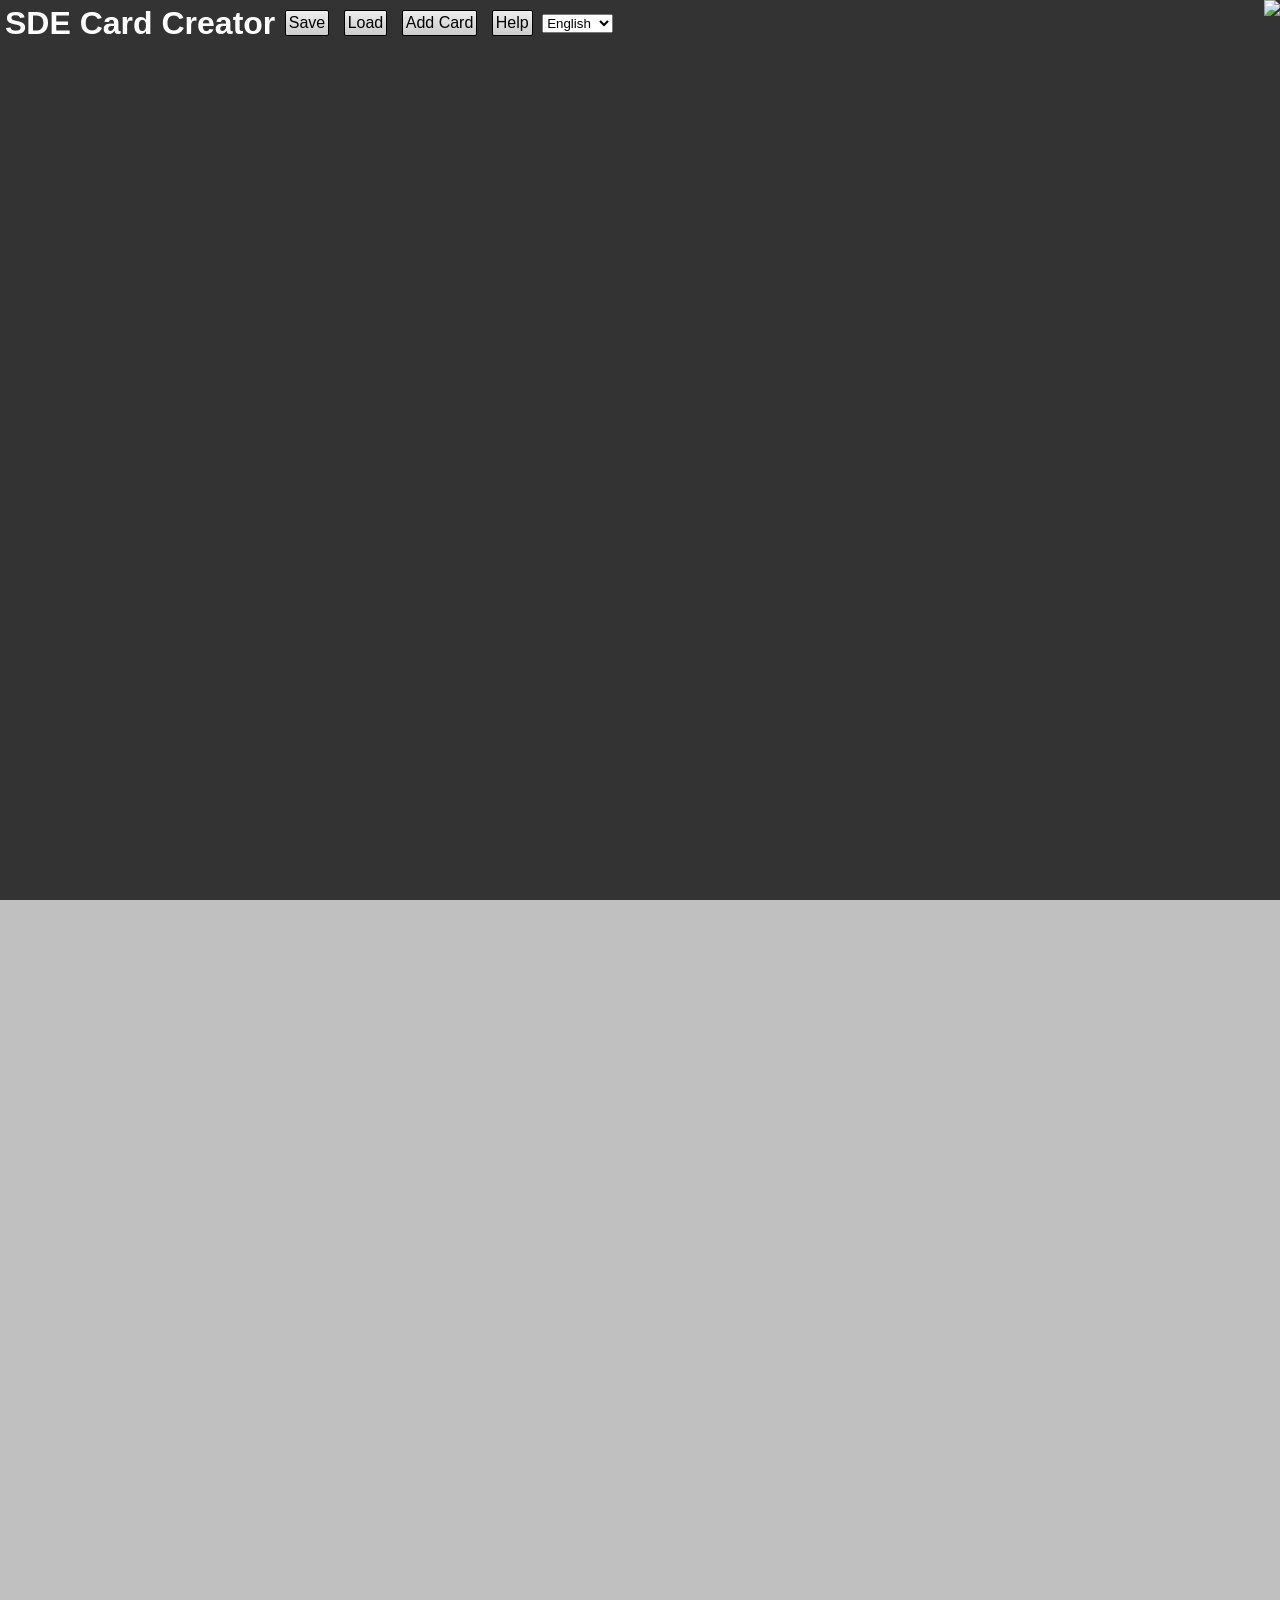
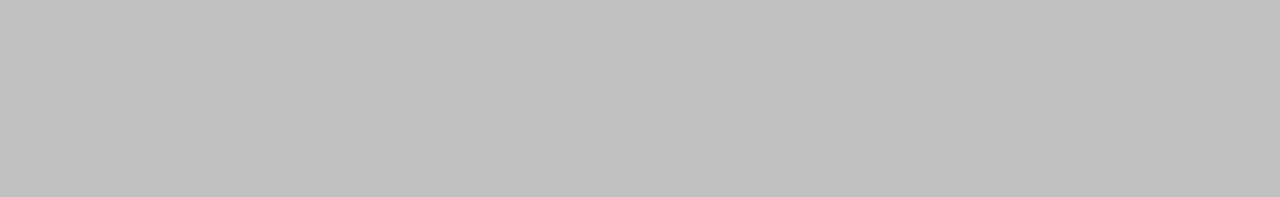
==== index.html @ e2c139f4 "Added Discord button" ====
<!DOCTYPE html>
<html>
<!--

                                                      ``
                     -.                             -+/`
                    /d/                            -oy/
                    oN+                          `/ddy-
                    :dN:                        -ydyo/`
                     +md:                     .+ohmms`
                      +dNo.                 `+dyydsy.
                       -hddy-`             ./yoNddy.
                        `ymddh/`          :dNh+myy`
                         `-omNmy:.      `/hyNmdss
                           `+ddmym+`    :Ndoyds+`
                             .hdyyds:` -syyNmh+`
                              `sdNddmo.ydNdNdo.
                                hNmmdmddsNmhd+`
                            ..  :ymmdmMNNhMMMd:```:.
                           -yh- :NMMMMMMMMMMMMNmmmmo
                          .yMMMMNNMMMMMMMMMMMMNNMMNy.
              .+/.        :NMMMMmhmMMMMMMMMMMddNMMMh.
 ::::/+//////+yo/syo-`    :NMMMMMmsmMMMMMMMNhhNMMMMs`       `-+os+.        .--`
 -::://+++++oo+yhooosyo-  `omNMMMNyhMMMMMMMmydMMMd+/     `:sys//shhyo/+/+++/--/:
 `+s-.``   `.-o-/o+dNdhdh/..:dMMMMMMMMMMMMMMMMMMMNsyh-`-odyooshh:--/+++/////os:.
 ``oh:.. .:/-:ossyso++shhhymNMMMMMMMMMMMMMMMMMNNMMMMNydNmmmdsyy/++::-`  ` `/y-`
 ` .smo`/:::oy/.`         :NMMMNNMMMMMMMMMMMmssyhhNMN+/:-....-:+sy/-//-.`:sd/`.`
   ..oNs/:+h/`            :mMMydhoMMMMMMMMMMs/mNNhsMm:           .+y+:::-dd:`
  `..-/mmoh-              :dMNyNdmMMMMMMMMMMMhhdd/dMy.             .sy/oNh/-`` `
 .:/--sdNm+               -hNMddNMMMMMMMMMNMMMNy-oNNo`              `sdNh/--:-``
 --:/y+:-.                `+NMM-:dNs:::----yMd/`sNMd:                -oydh/://:.
 .:+s:                     :dMMh -h/      `os.:dMMm/                    `-so:/-.
 --/+`                     -hMMM. -:       ./hMMMd:                       -yo:-/
`+:+/                      `oNMMo        `/hNMMMy.                         +o///
 /yy/`                      /mMMh`      -hMMMMm+                           +yso:
 ::-`                       `hMMm.    `oNMMMMy.                            /hds-
                             /mMN/   -dMMMMm+`                                ./
                             `sNNs  -dMMMNh:                                   .
                              .dNm--hMMMNs.
                               .hNdhMMMM/`
                                `oNMMMN/
 .                               `:dNMy`                                      `/
                                   .od:                                      `-.
                                     :.
Medication For All
-->

<head>
	<meta charset="UTF-8">
	<title>SDE Card Creator</title>

	<link rel="icon" type="image/png" href="image/favicon.png" />
	<meta name="description" content="Create Custom Cards for Super Dungeon Explore!">
	<meta name="keywords" content="SDE Card Creator, Super Dungeon Explore Card Creator, SDE Card, Super Dungeon Explore Card, SDE Custom Cards, Super Dungeon Explore Custom Cards, SDE Card Template, Super Dungeon Explore Card Template">
	<meta name="author" content="James Adams">

	<link href="//cdn.jsdelivr.net/animatecss/3.5.1/animate.min.css" type="text/css" rel="stylesheet">
	<link href="//code.jquery.com/ui/1.12.1/themes/smoothness/jquery-ui.css" rel="stylesheet" />
	<link href="script/mjs/css/hamburgerMenu.css" rel="stylesheet" />
	<link href="script/mjs/css/dialog.css" rel="stylesheet" />

	<link href="css/style.css" rel="stylesheet" />
	<link href="css/form.css" rel="stylesheet" />
	<link href="css/card2.css" rel="stylesheet" />
	<link href="css/cardModel.css" rel="stylesheet" />
	<link href="css/cardItem.css" rel="stylesheet" />
	<link href="css/cardExplore.css" rel="stylesheet" />
	<link href="css/cardCommand.css" rel="stylesheet" />
	<link href="css/cardTimeout.css" rel="stylesheet" />
	<link href="css/cardArcade.css" rel="stylesheet" />
	<link href="css/keywordSettings.css" rel="stylesheet" />
	<link href="css/loadSubMenu.css" rel="stylesheet" />

	<link href="css/editorPane.css" rel="stylesheet" />
	<link href="css/cardContainer.css" rel="stylesheet" />

  <!--Remote Dependencies -->

	<script src="//code.jquery.com/jquery-3.2.1.min.js" integrity="sha384-xBuQ/xzmlsLoJpyjoggmTEz8OWUFM0/RC5BsqQBDX2v5cMvDHcMakNTNrHIW2I5f" crossorigin="anonymous"></script>
	<script src="//code.jquery.com/ui/1.12.1/jquery-ui.min.js" integrity="sha384-Dziy8F2VlJQLMShA6FHWNul/veM9bCkRUaLqr199K94ntO5QUrLJBEbYegdSkkqX" crossorigin="anonymous"></script>
	<script src="//cdnjs.cloudflare.com/ajax/libs/FileSaver.js/1.3.3/FileSaver.min.js" integrity="sha384-VgWGwiEJnh9P379lbU8DxPcfRuFkfLl0uPuL9tolOHtm2tx8Qy8d/KtvovfM0Udh" crossorigin="anonymous"></script>
	<script src="//cdnjs.cloudflare.com/ajax/libs/dom-to-image/2.5.2/dom-to-image.min.js" integrity="sha384-0PEL8WcmXut9eHtaU8KM6PLZTaFPzM8gP/GqMvipldz6twWeD7yH+DIC86j7M+sk" crossorigin="anonymous"></script>

	<!-- local-->
<!--
	<script src="script/lib/jquery-3.2.1.min.js" ></script>
	<script src="script/lib/jquery-ui.min.js"></script>
	<script src="script/lib/FileSaver.min.js"></script>
	<script src="script/lib/dom-to-image.min.js"></script>
-->

	<script src="script/mjs/script/InfoDialog.js"></script>
	<script src="script/mjs/script/hamburgerMenu.js"></script>
	<script src="script/mjs/script/Core.js"></script>
	<script src="script/mjs/script/mixin/HasOpenMenuButtons.js"></script>

	<script src="script/menuBar/mixin/HasLoadMenu.js"></script>
	<script src="script/menuBar/mixin/HasSaveMenu.js"></script>
	<script src="script/menuBar/mixin/HasAddCardButton.js"></script>
	<script src="script/menuBar/MainMenu.js"></script>

	<script src="script/keyword/KeywordStore.js"></script>
	<script src="script/keyword/KeywordSettings.js"></script>

	<script src="script/ability/mixin/HasAbilityCardNode.js"></script>
	<script src="script/ability/mixin/HasAbilityFormNode.js"></script>
	<script src="script/ability/Ability.js"></script>

	<script src="script/editorPane/controls/mixin/HasToggleDisplay.js"></script>
	<script src="script/editorPane/controls/mixin/HasHelpButton.js"></script>
	<script src="script/editorPane/controls/mixin/HasSetTypeDisplay.js"></script>

	<script src="script/editorPane/controls/BaseControl.js"></script>

	<!--Card Control -->
	<script src="script/editorPane/controls/mixin/HasCardTypeControl.js"></script>
	<script src="script/editorPane/controls/mixin/HasScaleControl.js"></script>
	<script src="script/editorPane/controls/mixin/HasRegionControl.js"></script>
	<script src="script/editorPane/controls/mixin/HasOrientationControl.js"></script>
	<script src="script/editorPane/controls/CardControl.js"></script>

	<!--Header Control -->
	<script src="script/editorPane/controls/mixin/HasTitleControl.js"></script>
	<script src="script/editorPane/controls/mixin/HasSubTitleControl.js"></script>
	<script src="script/editorPane/controls/mixin/HasMoveControl.js"></script>
	<script src="script/editorPane/controls/mixin/HasActionsControl.js"></script>
	<script src="script/editorPane/controls/HeaderControl.js"></script>

	<!-- Image Control -->
	<script src="script/editorPane/controls/mixin/HasImageSourceControl.js"></script>
	<script src="script/editorPane/controls/mixin/HasBackgroundControl.js"></script>
	<script src="script/editorPane/controls/ImageControl.js"></script>

	<!-- Item Stats Control -->
	<script src="script/editorPane/controls/mixin/HasItemStatsControl.js"></script>
	<script src="script/editorPane/controls/ItemStatsControl.js"></script>

	<!--Stats Control -->
	<script src="script/editorPane/controls/mixin/HasStatsControl.js"></script>
	<script src="script/editorPane/controls/StatsControl.js"></script>

	<!-- Keyword control -->
	<script src="script/editorPane/controls/mixin/HasAffinityControl.js"></script>
	<script src="script/editorPane/controls/mixin/HasKeywordListControl.js"></script>
	<script src="script/editorPane/controls/KeywordControl.js"></script>

	<!-- Ability Control -->
	<script src="script/editorPane/controls/mixin/HasAddAbilityControl.js"></script>
	<script src="script/editorPane/controls/AbilityControl.js"></script>

	<!-- Monster Bit Control -->
	<script src="script/editorPane/controls/mixin/HasMonsterBitControl.js"></script>
	<script src="script/editorPane/controls/BitControl.js"></script>

	<!-- Flavor text Control-->
	<script src="script/editorPane/controls/mixin/HasFlavorTextControl.js"></script>
	<script src="script/editorPane/controls/FlavorTextControl.js"></script>
	<script src="script/editorPane/EditForm.js"></script>
	<script src="script/editorPane/EditorPane.js"></script>

	<script src="script/editorPane/controls/mixin/HasCardModifierControl.js"></script>
	<script src="script/editorPane/controls/CardModifierControl.js"></script>


	<script src="script/cardContainer/card/mixin/HasCardSelect.js"></script>
	<script src="script/cardContainer/card/mixin/HasCardTypeControls.js"></script>
	<script src="script/cardContainer/card/mixin/HasCardHeader.js"></script>
	<script src="script/cardContainer/card/mixin/HasCardImage.js"></script>
	<script src="script/cardContainer/card/mixin/HasItemStats.js"></script>
	<script src="script/cardContainer/card/mixin/HasStats.js"></script>
	<script src="script/cardContainer/card/mixin/HasFlavorText.js"></script>
	<script src="script/cardContainer/card/mixin/HasBit.js"></script>
	<script src="script/cardContainer/card/mixin/HasAffinity.js"></script>
	<script src="script/cardContainer/card/mixin/HasAbilities.js"></script>
	<script src="script/cardContainer/card/mixin/HasKeywords.js"></script>
	<script src="script/cardContainer/card/Stat.js"></script>
	<script src="script/cardContainer/card/Card.js"></script>
	<script src="script/cardContainer/CardContainer.js"></script>

	<script src="script/main.js"></script>

	<style>
	</style>
</head>

<body>
	<div class="page">
		<!-- header -->
		<div class="pageHeader header menuBar sdccBar">
			<h1>SDE Card Creator</h1>
			<a href="" class="openMenuButton" data-menu="save" title="Save Menu">Save</a>
			<a href="" class="openMenuButton" data-menu="load" title="Load Menu">Load</a>
			<a href="" class="shareButton" title="Create url link to this chart">Share</a>
			<a href="" class="addCard">Add Card</a>
			<a href="" class="openMenuButton" data-menu="help" title="Help Menu">Help</a>
			<select id="languageSelection" name="languageSelection" onchange="changeLanguage()">
				<option value="en">English</option>
				<option value="de">Deutch</option>
				<option value="es">Espanol</option>
				<option value="fr">French</option>
			</select>
		</div>
		<div class="discordDiv">
			<a class="discordLink" href="https://discord.gg/h34sDyV">
				<img class="discordButton" src="http://htkb.info/Common/Pictures/Join_the_Discord.png"/>
			</a>		
		</div>
		<!-- Expanded Menu -->
		<div class="hamburger menu">
			<!-- Save Menu -->
			<div class="save subMenu">
				<a href="" class="closeMenuButton">&gt;&gt;</a>
				<h3>Save</h3>
				<a href="" class="saveAsImage" title="Save Selected Card as png">
					<svg data-reactroot="" class="Icon" xmlns="http://www.w3.org/2000/svg" viewbox="0 0 512 512" style="height: 32px; width: 32px;">
						<path d="M0 0h512v512H0z" opacity="0"></path>
						<g class="" transform="translate(0,0)" style="touch-action: none;">
							<path d="M50 96c-9.972 0-18 8.028-18 18v300c0 9.972 8.028 18 18 18h412c9.972 0 18-8.028 18-18V114c0-9.972-8.028-18-18-18H50zm5 23h402v18H55v-18zm0 32h210v258H55V151zm18 18v222h7.03c.47-24.342 18.315-74.172 47.093-97.889C136.331 300.56 147.615 305 160 305c12.385 0 23.669-4.44 32.877-11.889C221.655 316.828 239.5 366.658 239.97 391H247V169H73zm222 14h146v18H295v-18zm-135 10c20.835 0 39 20.241 39 47s-18.165 47-39 47-39-20.241-39-47 18.165-47 39-47zm135 22h114v18H295v-18zm0 32h50v18h-50v-18zm80 0h66v18h-66v-18zm-16 96h98v18h-98v-18zm-32 32h130v18H327v-18z">
							</path></g><!-- react-empty: 6 --></svg> Image</a>
				<a href="" class="saveAsJson" title="Save all cards as JSON"><svg data-reactroot="" class="Icon" xmlns="http://www.w3.org/2000/svg" viewbox="0 0 512 512" style="height: 32px; width: 32px;">
					<path d="M0 0h512v512H0z" opacity="0"></path><g class="" transform="translate(0,0)" style="touch-action: none;">
						<path d="M146.217 28.218l-100.07 42.86 106.296 248.194 41.188-17.64-27.606-191.945-1.28-8.909 78.567-11.3-12.519-29.23c-16.682 3.773-28.871 3.449-47.402 21.062l-5.993 5.693-6.181-5.484c-18.118-16.072-20.828-36.566-25-53.301zm18.912.492c3.243 12.805 5.535 24.275 12.777 33.68 12.818-10.212 24.447-14.227 34.951-16.733-14.485-7.674-29.652-12.217-47.728-16.947zm127.746 71.826l-107.752 15.496 38.436 267.25 36.978-5.318 23.188-193.996 1.068-8.936 86.086 10.29-4.598-31.96c-17.092-.671-28.78-4.14-51.24 8.076l-7.26 3.95-4.552-6.899c-13.34-20.213-10.655-40.708-10.354-57.953zm18.139 5.367c-.182 13.21-.937 24.883 3.625 35.842 15.025-6.547 27.298-7.415 38.093-7.117-12.006-11.162-25.481-19.477-41.718-28.725zm-10.485 89.139l-32.043 268.092 172.77 20.648 24.598-205.793c-16.337-5.073-26.73-11.452-51.586-5.465l-8.034 1.936-2.61-7.84c-7.655-22.977.243-42.079 4.997-58.658zm124.225 22.799c-3.594 12.713-7.345 23.792-5.775 35.558 16.207-2.435 28.286-.097 38.636 2.985-8.708-13.889-19.571-25.409-32.861-38.543z">
						</path></g><!-- react-empty: 6 -->
					</svg> JSON</a>
			</div>

			<!-- Load Menu -->
			<div class="load subMenu">
				<a href="" class="closeMenuButton">&gt;&gt;</a>
				<h3>Load</h3>
				Load Append Card <input type="checkbox" name="loadAppend" />
				<hr /><br />

				<svg data-reactroot="" class="Icon" xmlns="http://www.w3.org/2000/svg" viewbox="0 0 512 512" style="height: 25px; width: 25px;">
				<path d="M0 0h512v512H0z" opacity="0"></path>
				<g class="" style="touch-action: none;" transform="translate(0,0)">
				<path d="M64 48c-8.726 0-16 7.274-16 16v384c0 8.726 7.274 16 16 16h215v-16H64V64h63.375v97.53c0 3.924 3.443 7.095 7.72 7.095h169.81c4.277 0 7.72-3.17 7.72-7.094V64h69.22c.428.318.8.548 1.467 1.094 2.05 1.675 4.962 4.264 8.375 7.406 6.827 6.283 15.65 14.837 24.313 23.5 8.663 8.663 17.217 17.486 23.5 24.313 3.142 3.413 5.73 6.324 7.406 8.374.546.668.776 1.04 1.094 1.47V330.25l16 16V128c0-2.68-.657-3.402-1.03-4.156-.375-.754-.725-1.294-1.095-1.844-.74-1.1-1.575-2.19-2.594-3.438-2.036-2.492-4.768-5.55-8.03-9.093-6.524-7.09-15.155-16-23.938-24.782-8.782-8.783-17.692-17.414-24.78-23.938-3.545-3.262-6.6-5.994-9.094-8.03-1.247-1.02-2.337-1.855-3.438-2.595-.55-.37-1.09-.72-1.844-1.094-.754-.373-1.477-1.03-4.156-1.03H64zm87.72 16h48.56c4.277 0 7.72 4.425 7.72 9.938v70.124c0 5.513-3.443 9.938-7.72 9.938h-48.56c-4.277 0-7.72-4.425-7.72-9.938V73.938c0-5.512 3.443-9.937 7.72-9.937zM114 212c-4.432 0-8 3.568-8 8v184c0 4.432 3.568 8 8 8h165v-28h-76.72l15.345-15.375 128-128L352 234.28l6.375 6.345L406 288.25V220c0-4.432-3.568-8-8-8H114zm238 47.75L245.75 366H297v128h110V366h51.25L352 259.75zM448 384v64h-23v16h23c8.726 0 16-7.274 16-16v-64h-16z">
				</path>
				</g><!-- react-empty: 6 -->
				</svg>
				<input type="file" class="importFile" title="Load JSON Card File"  />
				<!--<a href="" class="resetForm" title="reset Form">Reset</a><hr />-->
				<br /><br />
				<hr />
				<h3>Template</h3>

				<!-- command -->
				<ul class="templateGroup inactive">
					<a href="" class="templateGroupHeader">
						<svg class="displayArrow" height="10" viewbox="0 0 24 24" width="10" xmlns="http://www.w3.org/2000/svg">
							<path d="M2 22h20V2z"></path><path d="M0 0h24v24H0z" fill="none">
							</path>
						</svg>
						<b>Command</b>
					</a>
					<li><a href="template/command/Griefer.json" class="loadTemplateButton" data-file="command/Griefer.json">Griefer</a></li>
				</ul>

				<!-- explore -->
				<ul class="templateGroup inactive">
					<a href="" class="templateGroupHeader">
						<svg class="displayArrow" height="10" viewbox="0 0 24 24" width="10" xmlns="http://www.w3.org/2000/svg">
							<path d="M2 22h20V2z"></path><path d="M0 0h24v24H0z" fill="none">
							</path>
						</svg>
						<b>Explore</b>
					</a>
					<li><a href="template/explore/Armory.json" class="loadTemplateButton" data-file="explore/Armory.json">Armory</a></li>
					<li><a href="template/explore/Blue_Button_Stuck.json" class="loadTemplateButton" data-file="explore/Blue_Button_Stuck.json">Blue Button Stuck</a></li>
					<li><a href="template/explore/Choking_Cloud.json" class="loadTemplateButton" data-file="explore/Choking_Cloud.json">Choking Cloud</a></li>
					<li><a href="template/explore/Creep_Factory.json" class="loadTemplateButton" data-file="explore/Creep_Factory.json">Creep Factory</a></li>
					<li><a href="template/explore/Grasping_Tentacles.json" class="loadTemplateButton" data-file="explore/Grasping_Tentacles.json">Grasping Tentacles</a></li>
					<li><a href="template/explore/Jammed_Coin_Slot.json" class="loadTemplateButton" data-file="explore/Jammed_Coin_Slot.json">Jammed Coin Slot</a></li>
					<li><a href="template/explore/Locked_Doors.json" class="loadTemplateButton" data-file="explore/Locked_Doors.json">Locked Doors</a></li>
					<li><a href="template/explore/Pathing_Error.json" class="loadTemplateButton" data-file="explore/Pathing_Error.json">Pathing Error</a></li>
					<li><a href="template/explore/Potion_Stash.json" class="loadTemplateButton" data-file="explore/Potion_Stash.json">Potion Stash</a></li>
					<li><a href="template/explore/Red_Button_Stuck.json" class="loadTemplateButton" data-file="explore/Red_Button_Stuck.json">Red Button Stuck</a></li>
					<li><a href="template/explore/Save_Point.json" class="loadTemplateButton" data-file="explore/Save_Point.json">Save Point</a></li>
					<li><a href="template/explore/Secret_Code.json" class="loadTemplateButton" data-file="explore/Secret_Code.json">Secret Code</a></li>
					<li><a href="template/explore/Spiked_Floor.json" class="loadTemplateButton" data-file="explore/Spiked_Floor.json">Spiked Floor</a></li>
					<li><a href="template/explore/Traveling_Merchant.json" class="loadTemplateButton" data-file="explore/Traveling_Merchant.json">Traveling Merchant</a></li>
					<li><a href="template/explore/Treasure_Vault.json" class="loadTemplateButton" data-file="explore/Treasure_Vault.json">Treasure Vault</a></li>
					<li><a href="template/explore/Turbo_Button.json" class="loadTemplateButton" data-file="explore/Turbo_Button.json">Turbo Button</a></li>
					<li><a href="template/explore/Wall_Of_Fire.json" class="loadTemplateButton" data-file="explore/Wall_Of_Fire.json">Wall Of Fire</a></li>
				</ul>

				<!-- heroes -->
				<ul class="templateGroup inactive">
					<a href="" class="templateGroupHeader">
						<svg class="displayArrow" height="10" viewbox="0 0 24 24" width="10" xmlns="http://www.w3.org/2000/svg">
							<path d="M2 22h20V2z"></path><path d="M0 0h24v24H0z" fill="none">
							</path>
						</svg>
						<b>Heroes</b>
					</a>
					<li><a href="template/heroes/Dragon_Blade.json" class="loadTemplateButton" data-file="heroes/Dragon_Blade.json">Dragon Blade</a></li>
					<li><a href="template/heroes/Ninja_Cola.json" class="loadTemplateButton" data-file="heroes/Ninja_Cola.json">Ninja Cola</a></li>
					<li><a href="template/heroes/Royal_Warden.json" class="loadTemplateButton" data-file="heroes/Royal_Warden.json">Royal Warden</a></li>
					<li><a href="template/heroes/Twilight_Knight.json" class="loadTemplateButton" data-file="heroes/Twilight_Knight.json">Twilight Knight</a></li>
					<li><a href="template/heroes/Wandering_Minstrel.json" class="loadTemplateButton" data-file="heroes/Wandering_Minstrel.json">Wandering Minstrel</a></li>
				</ul>

				<!-- loot -->
				<ul class="templateGroup inactive">
					<a href="" class="templateGroupHeader">
						<svg class="displayArrow" height="10" viewbox="0 0 24 24" width="10" xmlns="http://www.w3.org/2000/svg">
							<path d="M2 22h20V2z"></path><path d="M0 0h24v24H0z" fill="none">
							</path>
						</svg>
						<b>Loot</b>
					</a>
					<li><a href="template/loot/Diamond_Plate.json" class="loadTemplateButton" data-file="loot/Diamond_Plate.json">Diamond Plate</a></li>
					<li><a href="template/loot/Dwarven_Axe.json" class="loadTemplateButton" data-file="loot/Dwarven_Axe.json">Dwarven Axe</a></li>
					<li><a href="template/loot/Ogre_Mace.json" class="loadTemplateButton" data-file="loot/Ogre_Mace.json">Ogre Mace</a></li>
					<li><a href="template/loot/Rusty_Gauntlets.json" class="loadTemplateButton" data-file="loot/Rusty_Gauntlets.json">Rusty Gauntlets</a></li>
					<li><a href="template/loot/Sturdy_Cloak.json" class="loadTemplateButton" data-file="loot/Sturdy_Cloak.json">Sturdy Cloak</a></li>
					<li><a href="template/loot/Wizards_Cowl.json" class="loadTemplateButton" data-file="loot/Wizards_Cowl.json">Wizards Cowl</a></li>
				</ul>

				<!-- timeout -->
				<ul class="templateGroup inactive">
					<a href="" class="templateGroupHeader">
						<svg class="displayArrow" height="10" viewbox="0 0 24 24" width="10" xmlns="http://www.w3.org/2000/svg">
							<path d="M2 22h20V2z"></path><path d="M0 0h24v24H0z" fill="none">
							</path>
						</svg>
						<b>Timeout</b>
					</a>
					<li><a href="template/timeout/Goro.json" class="loadTemplateButton" data-file="timeout/Goro.json">Goro</a></li>
				</ul>

				<!-- treasure -->
				<ul class="templateGroup inactive">
					<a href="" class="templateGroupHeader">
						<svg class="displayArrow" height="10" viewbox="0 0 24 24" width="10" xmlns="http://www.w3.org/2000/svg">
							<path d="M2 22h20V2z"></path><path d="M0 0h24v24H0z" fill="none">
							</path>
						</svg>
						<b>Treasure</b>
					</a>
					<li><a href="template/treasure/Ancestral_Mail.json" class="loadTemplateButton" data-file="treasure/Ancestral_Mail.json">Ancestral Mail</a></li>
					<li><a href="template/treasure/Bejeweled_Shield.json" class="loadTemplateButton" data-file="treasure/Bejeweled_Shield.json">Bejeweled Shield</a></li>
					<li><a href="template/treasure/Blessed_Spear.json" class="loadTemplateButton" data-file="treasure/Blessed_Spear.json">Blessed Spear</a></li>
					<li><a href="template/treasure/Burning_Eye.json" class="loadTemplateButton" data-file="treasure/Burning_Eye.json">Burning Eye</a></li>
					<li><a href="template/treasure/Citrine_Crystal_Shard.json" class="loadTemplateButton" data-file="treasure/Citrine_Crystal_Shard.json">Citrine Crystal Shard</a></li>
					<li><a href="template/treasure/Divine_Vestments.json" class="loadTemplateButton" data-file="treasure/Divine_Vestments.json">Divine Vestments</a></li>
					<li><a href="template/treasure/Emerald_Crystal_Shard.json" class="loadTemplateButton" data-file="treasure/Emerald_Crystal_Shard.json">Emerald Crystal Shard</a></li>
					<li><a href="template/treasure/Executioners_Axe.json" class="loadTemplateButton" data-file="treasure/Executioners_Axe.json">Executioners Axe</a></li>
					<li><a href="template/treasure/Gem_Of_Alar_City.json" class="loadTemplateButton" data-file="treasure/Gem_Of_Alar_City.json">Gem Of Alar City</a></li>
					<li><a href="template/treasure/Guttering_Candle.json" class="loadTemplateButton" data-file="treasure/Guttering_Candle.json">Guttering Candle</a></li>
					<li><a href="template/treasure/Hero's_Blade.json" class="loadTemplateButton" data-file="treasure/Hero's_Blade.json">Hero's Blade</a></li>
					<li><a href="template/treasure/Lucky_Striped_Pants.json" class="loadTemplateButton" data-file="treasure/Lucky_Striped_Pants.json">Lucky Striped Pants</a></li>
					<li><a href="template/treasure/Monstrous_Maul.json" class="loadTemplateButton" data-file="treasure/Monstrous_Maul.json">Monstrous Maul</a></li>
					<li><a href="template/treasure/Nether_Sword.json" class="loadTemplateButton" data-file="treasure/Nether_Sword.json">Nether Sword</a></li>
					<li><a href="template/treasure/Pegasus_Wings.json" class="loadTemplateButton" data-file="treasure/Pegasus_Wings.json">Pegasus Wings</a></li>
					<li><a href="template/treasure/Pixelated_Pendent.json" class="loadTemplateButton" data-file="treasure/Pixelated_Pendent.json">Pixelated Pendent</a></li>
					<li><a href="template/treasure/Ruby_Crystal_Shard.json" class="loadTemplateButton" data-file="treasure/Ruby_Crystal_Shard.json">Ruby Crystal Shard</a></li>
					<li><a href="template/treasure/Saphire_Crystal_Shard.json" class="loadTemplateButton" data-file="treasure/Saphire_Crystal_Shard.json">Saphire Crystal Shard</a></li>
					<li><a href="template/treasure/Sceptre_of_The_Archmage.json" class="loadTemplateButton" data-file="treasure/Sceptre_of_The_Archmage.json">Sceptre of The Archmage</a></li>
					<li><a href="template/treasure/Shadow_Crown.json" class="loadTemplateButton" data-file="treasure/Shadow_Crown.json">Shadow Crown</a></li>
					<li><a href="template/treasure/Trusty_Lock_Picks.json" class="loadTemplateButton" data-file="treasure/Trusty_Lock_Picks.json">Trusty Lock Picks</a></li>
				</ul>

				<!-- wonder -->
				<ul class="templateGroup inactive">
					<a href="" class="templateGroupHeader">
						<svg class="displayArrow" height="10" viewbox="0 0 24 24" width="10" xmlns="http://www.w3.org/2000/svg">
							<path d="M2 22h20V2z"></path><path d="M0 0h24v24H0z" fill="none">
							</path>
						</svg>
						<b>Wonder</b>
					</a>
					<li><a href="template/wonder/Admiral_Fuzzybottom.json" class="loadTemplateButton" data-file="wonder/Admiral_Fuzzybottom.json">Admiral Fuzzybottom</a></li>
					<li><a href="template/wonder/Booty_Biter.json" class="loadTemplateButton" data-file="wonder/Booty_Biter.json">Booty Biter</a></li>
					<li><a href="template/wonder/Booty_Grinder.json" class="loadTemplateButton" data-file="wonder/Booty_Grinder.json">Booty Grinder</a></li>
					<li><a href="template/wonder/Bouncing_Booty.json" class="loadTemplateButton" data-file="wonder/Bouncing_Booty.json">Bouncing Booty</a></li>
					<li><a href="template/wonder/Lord_Gruff.json" class="loadTemplateButton" data-file="wonder/Lord_Gruff.json">Lord Gruff</a></li>
					<li><a href="template/wonder/Madam_Hilde.json" class="loadTemplateButton" data-file="wonder/Madam_Hilde.json">Madam Hilde</a></li>
					<li><a href="template/wonder/Miss_G.json" class="loadTemplateButton" data-file="wonder/Miss_G.json">Miss G</a></li>
					<li><a href="template/wonder/Mr._Chompers.json" class="loadTemplateButton" data-file="wonder/Mr._Chompers.json">Mr. Chompers</a></li>
					<li><a href="template/wonder/Never-Lost_Cola.json" class="loadTemplateButton" data-file="wonder/Never-Lost_Cola.json">Never-Lost Cola</a></li>
					<li><a href="template/wonder/The_Colonel.json" class="loadTemplateButton" data-file="wonder/The_Colonel.json">The Colonel</a></li>
				</ul>


			</div>

			<!-- Help Menu -->
			<div class="help subMenu">
				<a href="" class="closeMenuButton">&gt;&gt;</a>
				<a href="http://medicationforall.com" target="_blank">Medication For All</a>
				<a href="https://github.com/medicationforall" target="_blank">Github</a><hr />
				<a href="html/help.html" class="helpButton openInfoDialog" data-url="help">Help <svg data-reactroot="" class="Icon" xmlns="http://www.w3.org/2000/svg" viewbox="0 0 512 512" style="height: 32px; width: 32px;">
					<path d="M0 0h512v512H0z" opacity="0"></path>
					<g class="" transform="translate(0,0)" style="touch-action: none;">
					<path d="M256 16C123.45 16 16 123.45 16 256s107.45 240 240 240 240-107.45 240-240S388.55 16 256 16zm0 60c99.41 0 180 80.59 180 180s-80.59 180-180 180S76 355.41 76 256 156.59 76 256 76zm0 30c-66.274 0-120 40.294-120 90 0 30 60 30 60 0 0-16.57 26.862-30 60-30 33.138 0 60 13.43 60 30s-30 15-60 30c-1.875.938-3.478 2.126-4.688 3.28C226.53 244.986 226 271.926 226 286v15c0 16.62 13.38 30 30 30 16.62 0 30-13.38 30-30v-15c0-45 90-40.294 90-90s-53.726-90-120-90zm0 240a30 30 0 0 0-30 30 30 30 0 0 0 30 30 30 30 0 0 0 30-30 30 30 0 0 0-30-30z">
					</path></g><!-- react-empty: 6 -->
					</svg>
				</a>
				<a href="html/faq.html" class="faqButton openInfoDialog" data-url="faq">F.A.Q.</a>
				<hr />
				<a href="html/changes.html" class="changesButton openInfoDialog" data-url="changes">Changes</a>
				<a href="html/todo.html" class="todoButton openInfoDialog" data-url="todo">Todo</a>
				<hr />
				<a href="html/about.html" class="aboutButton openInfoDialog" data-url="about">About</a>
			</div>
		</div>

		<div class="pageContent">
			<div class="noScript">This page requires javascript to work correctly.</div>

			<div class="editorPane"></div>
			<div class="cardContainer">
			</div>
		</div>
	</div>
</body>
</html>
---- css/style.css ----
@font-face {
  font-family: 'Adelon';
  font-style: normal;
  src: url(font/AdelonBold.woff2) format('woff2');
}

@font-face {
  font-family: 'AdelonItalic';
  font-style: normal;
  src: url(font/AdelonItalic.woff2) format('woff2');
}

html,body{
	height:100%;
  max-width: 100%;
  overflow-x: hidden;
}

a{
color:blue;
text-decoration:none;
}

a:hover{
text-decoration:underline;
}

svg{
  vertical-align: middle;
  fill:currentColor;
}

.inactive svg, svg.inactive{
  opacity:0.4;
}

body{
font-family:arial;
padding:0px;
margin:0px;
background:#c0c0c0;
}

.page{
  height:inherit;
  background:#333;
  margin-bottom:-5px;
}

/*pageHeader*/
.pageHeader{
  background:#333;
  color:#fff;
  padding-left:5px;
}

.pageHeader h1{
display:inline-block;
margin-bottom: 5px;
margin-top:5px;
vertical-align:middle;
}

.pageHeader a{
background: linear-gradient(to bottom, #eeeeee 0%,#cccccc 100%);
padding:3px;
border-radius:2px;
display:inline-block;
margin: 0px 5px;
border:1px solid #000;
/*font-weight:bold;*/
color:#000;
}

.pageHeader a:hover{
border:1px solid #ccc;
}

.hamburger.menu{
  padding:0;
  height:100%;
  min-width: 250px;
  z-index:3;
}

a.hamburger {
    float: none;
    margin-right: 10px;
}

body.menuOpen .hamburger.menu {
    display: block;
    position: absolute;
    top:0px;
    right: 0;
    z-index: 3;
}

.menu .subMenu{
  display:none;
  padding:5px;
}

.menu .subMenu .closeMenuButton{
  float:right;
  font-weight: bold;
}

.menu .subMenu.focus{
  display:block;
}

.menu .subMenu .importFile{
  width:203px;
}

.menu .subMenu .loadRawTextArea{
  width: calc(100% - 10px);
  height:100px;
}

.hamburger.menu .themeBlock a{
  display:inline;
}

.hamburger.menu .fontFamilySelector{
  width:80px;
}

.pageContent{
  height:calc(100% - 50px);
}

.left, .right{
display:inline-block;
vertical-align:top;
}


.hero{
display:block;
}

span.hero{
display:inline;
}

.header a.shareButton{
display:none;
}



@media print {

	/*.card{
	transform: scale(0.5,0.5);
	}*/

	/*@page {
	margin: 0cm;
	}*/

	body{
	margin:0;
	}
	.pageHeader{
	display:none;
	}

	/*.pageFooter{
	display:none;
	}*/
}

.sdccBar {
	display: inline;
}

.discordDiv {
	display: inline;
	float: right;
	text-align: right;
}

.discordLink {
	background: none;
}

.discordButton {
	width: auto;
	height: 40px;
}
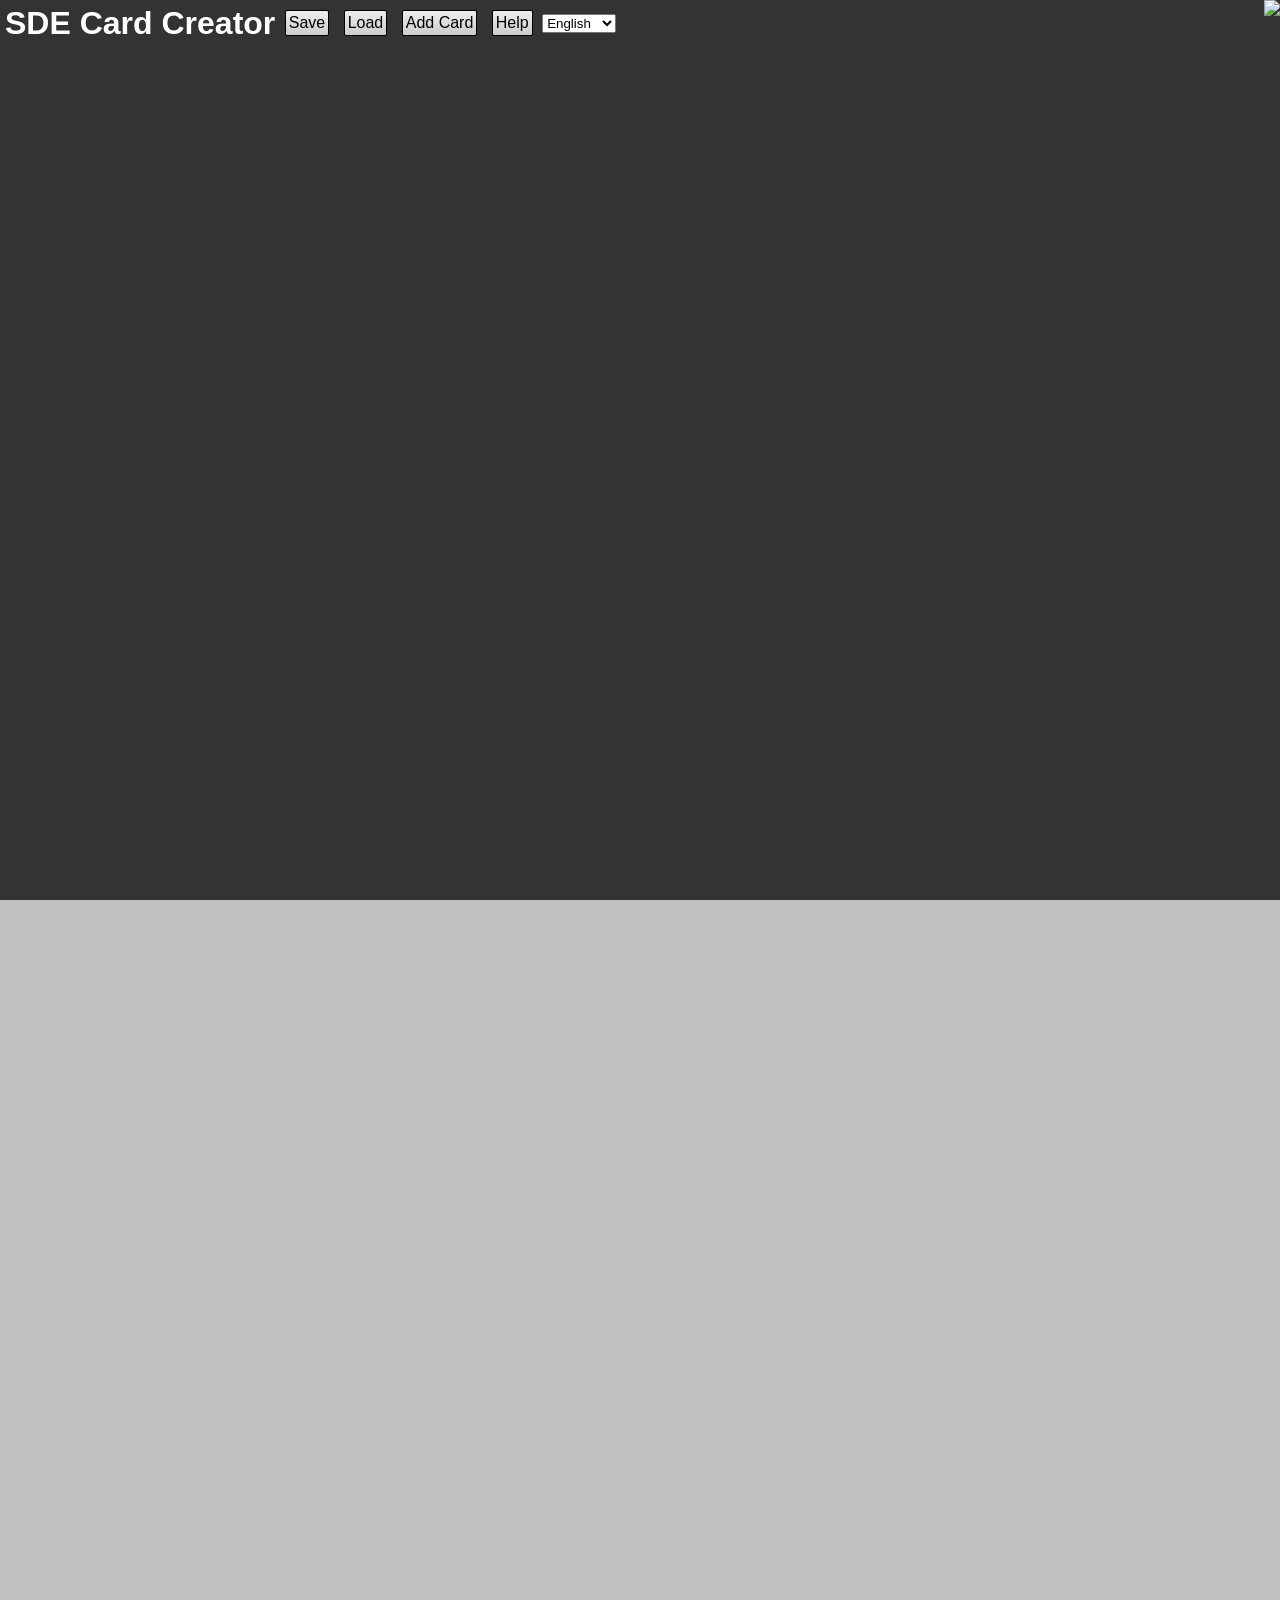
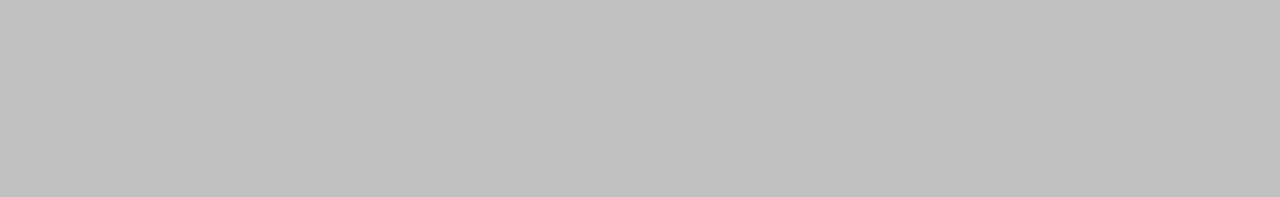
==== commit 6ef8bfb9: "Correct French to Francais on Language drop down" ====
--- a/index.html
+++ b/index.html
@@ -46,13 +46,14 @@
 -->
 
 <head>
-	<meta charset="UTF-8">
+	<meta http-equiv="Content-Type" content="text/html;charset=UTF-8"/>
 	<title>SDE Card Creator</title>
 
 	<link rel="icon" type="image/png" href="image/favicon.png" />
 	<meta name="description" content="Create Custom Cards for Super Dungeon Explore!">
 	<meta name="keywords" content="SDE Card Creator, Super Dungeon Explore Card Creator, SDE Card, Super Dungeon Explore Card, SDE Custom Cards, Super Dungeon Explore Custom Cards, SDE Card Template, Super Dungeon Explore Card Template">
-	<meta name="author" content="James Adams">
+	<meta name="original author" content="James Adams">
+	<meta name="maintenance" content="Kamurai">
 
 	<link href="//cdn.jsdelivr.net/animatecss/3.5.1/animate.min.css" type="text/css" rel="stylesheet">
 	<link href="//code.jquery.com/ui/1.12.1/themes/smoothness/jquery-ui.css" rel="stylesheet" />
@@ -89,6 +90,14 @@
 	<script src="script/lib/dom-to-image.min.js"></script>
 -->
 
+	<script src="script/translation/baseCommon.js"></script>
+	<script src="script/translation/baseEnglish.js"></script>
+	<script src="script/translation/baseDeutch.js"></script>
+	<script src="script/translation/baseEspanol.js"></script>
+	<script src="script/translation/baseFrancais.js"></script>
+	<script src="script/translation/translator.js"></script>
+	<script src="script/translation/setUI.js"></script>
+	
 	<script src="script/mjs/script/InfoDialog.js"></script>
 	<script src="script/mjs/script/hamburgerMenu.js"></script>
 	<script src="script/mjs/script/Core.js"></script>
@@ -161,6 +170,8 @@
 	<script src="script/editorPane/controls/mixin/HasCardModifierControl.js"></script>
 	<script src="script/editorPane/controls/CardModifierControl.js"></script>
 
+	<script src="script/editorPane/controls/mixin/HasLegendControl.js"></script>
+	<script src="script/editorPane/controls/LegendControl.js"></script>
 
 	<script src="script/cardContainer/card/mixin/HasCardSelect.js"></script>
 	<script src="script/cardContainer/card/mixin/HasCardTypeControls.js"></script>
@@ -188,16 +199,16 @@
 		<!-- header -->
 		<div class="pageHeader header menuBar sdccBar">
 			<h1>SDE Card Creator</h1>
-			<a href="" class="openMenuButton" data-menu="save" title="Save Menu">Save</a>
-			<a href="" class="openMenuButton" data-menu="load" title="Load Menu">Load</a>
+			<a href="" class="openMenuButton" data-menu="save" title="Save Menu"><span class="uiSave">Save</span></a>
+			<a href="" class="openMenuButton" data-menu="load" title="Load Menu"><span class="uiLoad">Load</span></a>
 			<a href="" class="shareButton" title="Create url link to this chart">Share</a>
-			<a href="" class="addCard">Add Card</a>
-			<a href="" class="openMenuButton" data-menu="help" title="Help Menu">Help</a>
+			<a href="" class="addCard"><span class="uiAddCard">Add Card</span></a>
+			<a href="" class="openMenuButton" data-menu="help" title="Help Menu"><span class="uiHelp">Help</span></a>
 			<select id="languageSelection" name="languageSelection" onchange="changeLanguage()">
 				<option value="en">English</option>
 				<option value="de">Deutch</option>
 				<option value="es">Espanol</option>
-				<option value="fr">French</option>
+				<option value="fr">Francais</option>
 			</select>
 		</div>
 		<div class="discordDiv">
@@ -388,21 +399,21 @@
 			<!-- Help Menu -->
 			<div class="help subMenu">
 				<a href="" class="closeMenuButton">&gt;&gt;</a>
-				<a href="http://medicationforall.com" target="_blank">Medication For All</a>
-				<a href="https://github.com/medicationforall" target="_blank">Github</a><hr />
-				<a href="html/help.html" class="helpButton openInfoDialog" data-url="help">Help <svg data-reactroot="" class="Icon" xmlns="http://www.w3.org/2000/svg" viewbox="0 0 512 512" style="height: 32px; width: 32px;">
+				<a href="http://medicationforall.com" target="_blank"><span class="uiMedicationForAll">Medication For All</span></a>
+				<a href="https://github.com/medicationforall" target="_blank"><span class="uiGitHub">GitHub</span></a><hr />
+				<a href="html/help.html" class="helpButton openInfoDialog" data-url="help"><span class="uiHelp">Help</span> <svg data-reactroot="" class="Icon" xmlns="http://www.w3.org/2000/svg" viewbox="0 0 512 512" style="height: 32px; width: 32px;">
 					<path d="M0 0h512v512H0z" opacity="0"></path>
 					<g class="" transform="translate(0,0)" style="touch-action: none;">
 					<path d="M256 16C123.45 16 16 123.45 16 256s107.45 240 240 240 240-107.45 240-240S388.55 16 256 16zm0 60c99.41 0 180 80.59 180 180s-80.59 180-180 180S76 355.41 76 256 156.59 76 256 76zm0 30c-66.274 0-120 40.294-120 90 0 30 60 30 60 0 0-16.57 26.862-30 60-30 33.138 0 60 13.43 60 30s-30 15-60 30c-1.875.938-3.478 2.126-4.688 3.28C226.53 244.986 226 271.926 226 286v15c0 16.62 13.38 30 30 30 16.62 0 30-13.38 30-30v-15c0-45 90-40.294 90-90s-53.726-90-120-90zm0 240a30 30 0 0 0-30 30 30 30 0 0 0 30 30 30 30 0 0 0 30-30 30 30 0 0 0-30-30z">
 					</path></g><!-- react-empty: 6 -->
 					</svg>
 				</a>
-				<a href="html/faq.html" class="faqButton openInfoDialog" data-url="faq">F.A.Q.</a>
+				<a href="html/faq.html" class="faqButton openInfoDialog" data-url="faq"><span class="uiFAQ">FAQ</span></a>
 				<hr />
-				<a href="html/changes.html" class="changesButton openInfoDialog" data-url="changes">Changes</a>
-				<a href="html/todo.html" class="todoButton openInfoDialog" data-url="todo">Todo</a>
+				<a href="html/changes.html" class="changesButton openInfoDialog" data-url="changes"><span class="uiChanges">Changes</span></a>
+				<a href="html/todo.html" class="todoButton openInfoDialog" data-url="todo"><span class="uiToDo">To Do</span></a>
 				<hr />
-				<a href="html/about.html" class="aboutButton openInfoDialog" data-url="about">About</a>
+				<a href="html/about.html" class="aboutButton openInfoDialog" data-url="about"><span class="uiAbout">About</span></a>
 			</div>
 		</div>
 
--- a/css/card2.css
+++ b/css/card2.css
@@ -0,0 +1,1317 @@
+.cardGroup{
+	display:inline-block;
+	vertical-align:top;
+	transition: width 0.3s ease-out;
+}
+
+.cardDiv{
+  display:inline-block;
+  margin:10px;
+}
+
+.card{
+  display:inline-block;
+  vertical-align:top;
+  border-radius:10px;
+	width:659px;
+	height:900px;
+	padding-top:0.1px;
+	transition: width 0.5s, transform 0.3s ease-out;
+  background:red;
+	position:relative;
+}
+
+.card .front, .card .back{
+	margin:20px;
+}
+
+
+.card .front, .card .back{
+  height:854px;
+	background-size: 100% 854px;
+}
+
+
+/*Keyword*/
+.card span.keyword.ALL,
+.card span.keyword.BANE,
+.card span.keyword.FIRE,
+.card span.keyword.HEX,
+.card span.keyword.ICE,
+.card span.keyword.IMMOBILE,
+.card span.keyword.KNOCKDOWN,
+.card span.keyword.POISON,
+.card span.keyword.SLOW,
+.card span.keyword.DANGEROUS,
+.card span.keyword.IMMUNEALL,
+.card span.keyword.IMMUNEBANE,
+.card span.keyword.IMMUNEFIRE,
+.card span.keyword.IMMUNEHEX,
+.card span.keyword.IMMUNEICE,
+.card span.keyword.IMMUNEIMMOBILE,
+.card span.keyword.IMMUNEKNOCKDOWN,
+.card span.keyword.IMMUNEPOISON,
+.card span.keyword.IMMUNESLOW,
+.card span.keyword.IMMUNEDANGEROUS,
+.card span.keyword.AUGMENT,
+.card span.keyword.line,
+.card span.keyword.area,
+.card span.keyword.scatter{
+	height:30px;
+	width:30px;
+	position:relative;
+	/*bottom:15px;*/
+	display:inline-block;
+	/*padding-top:15px;*/
+	/*vertical-align:top;*/
+}
+
+.card span.keyword.ALL{
+	background:url('image/status/all.png') no-repeat 0px;
+	color:rgba(0, 0, 0, 0.0);
+	background-size: 30px;
+	padding-top:4px;
+	vertical-align:middle;
+}
+
+.card span.keyword.IMMUNEALL{
+	background:url('image/status/allI.png') no-repeat 0px;
+	color:rgba(0, 0, 0, 0.0);
+	background-size: 30px;
+	padding-top:4px;
+	vertical-align:middle;
+}
+
+.card span.keyword.BANE{
+	background:url('image/status/baneT.png') no-repeat 0px;
+	color:rgba(0, 0, 0, 0.0);
+	background-size: 30px;
+	padding-top: 3px;
+	vertical-align:middle;
+}
+
+.card span.keyword.IMMUNEBANE{
+	background:url('image/status/baneI.png') no-repeat 0px;
+	color:rgba(0, 0, 0, 0.0);
+	background-size: 30px;
+	padding-top: 3px;
+	vertical-align:middle;
+}
+
+.card span.keyword.FIRE{
+	background:url('image/status/fireT.png') no-repeat 0px;
+	color:rgba(0, 0, 0, 0.0);
+	background-size: 30px;
+	padding-top:4px;
+	vertical-align:middle;
+}
+
+.card span.keyword.IMMUNEFIRE{
+	background:url('image/status/fireI.png') no-repeat 0px;
+	color:rgba(0, 0, 0, 0.0);
+	background-size: 30px;
+	padding-top:4px;
+	vertical-align:middle;
+}
+
+.card span.keyword.HEX{
+	background:url('image/status/hexT.png') no-repeat 0px;
+	color:rgba(0, 0, 0, 0.0);
+	background-size: 30px;
+	padding-top: 3px;
+	vertical-align:middle;
+}
+
+.card span.keyword.IMMUNEHEX{
+	background:url('image/status/hexI.png') no-repeat 0px;
+	color:rgba(0, 0, 0, 0.0);
+	background-size: 30px;
+	padding-top: 3px;
+	vertical-align:middle;
+}
+
+.card span.keyword.KNOCKDOWN{
+	background:url('image/status/knockdownT.png') no-repeat 0px;
+	color:rgba(0, 0, 0, 0.0);
+	background-size: 30px;
+}
+
+.card span.keyword.IMMUNEKNOCKDOWN{
+	background:url('image/status/knockdownI.png') no-repeat 0px;
+	color:rgba(0, 0, 0, 0.0);
+	background-size: 30px;
+}
+
+.card span.keyword.POISON{
+	background:url('image/status/poisonT.png') no-repeat 0px;
+	color:rgba(0, 0, 0, 0.0);
+	background-size: 30px;
+	height:35px;
+	bottom:5px;
+}
+
+.card span.keyword.IMMUNEPOISON{
+	background:url('image/status/poisonI.png') no-repeat 0px;
+	color:rgba(0, 0, 0, 0.0);
+	background-size: 30px;
+	height:35px;
+	bottom:5px;
+}
+
+.card span.keyword.ICE{
+	background:url('image/status/iceT.png') no-repeat 0px;
+	color:rgba(0, 0, 0, 0.0);
+	background-size: 30px;
+}
+
+.card span.keyword.IMMUNEICE{
+	background:url('image/status/iceI.png') no-repeat 0px;
+	color:rgba(0, 0, 0, 0.0);
+	background-size: 30px;
+}
+
+.card span.keyword.IMMOBILE{
+	background:url('image/status/immobile.png') no-repeat 0px;
+	color:rgba(0, 0, 0, 0.0);
+	background-size: 30px;
+	width:40px;
+	height:40px;
+	vertical-align: middle;
+}
+
+.card span.keyword.IMMUNEIMMOBILE{
+	background:url('image/status/immobileI.png') no-repeat 0px;
+	color:rgba(0, 0, 0, 0.0);
+	background-size: 30px;
+	width:40px;
+	height:40px;
+	vertical-align: middle;
+}
+
+.card span.keyword.SLOW{
+	background:url('image/status/slowT.png') no-repeat 0px;
+	color:rgba(0, 0, 0, 0.0);
+	background-size: 30px;
+}
+
+
+.card span.keyword.IMMUNESLOW{
+	background:url('image/status/slowI.png') no-repeat 0px;
+	color:rgba(0, 0, 0, 0.0);
+	background-size: 30px;
+}
+
+
+.card span.keyword.DANGEROUS{
+	background:url('image/status/dangerousSmall.png') no-repeat 0px;
+	color:rgba(0, 0, 0, 0.0);
+	background-size: 30px;
+	vertical-align:middle;
+}
+
+
+.card span.keyword.IMMUNEDANGEROUS{
+	background:url('image/status/dangerousSmallI.png') no-repeat 0px;
+	color:rgba(0, 0, 0, 0.0);
+	background-size: 30px;
+	vertical-align:middle;
+}
+
+
+.card span.keyword.AUGMENT{
+	background:url('image/status/augmentSmall.png') no-repeat 0px;
+	color:rgba(0, 0, 0, 0.0);
+	background-size: 30px;
+	vertical-align:middle;
+}
+
+.card span.keyword.line{
+	background:url('image/trap/line.png') no-repeat 0px;
+	color:rgba(0, 0, 0, 0.0);
+	background-size: 20px 60px;
+	padding-top:30px;
+	bottom:20px;
+	width:20px;
+}
+
+.card span.keyword.area{
+	background:url('image/trap/area.png') no-repeat 0px;
+	color:rgba(0, 0, 0, 0.0);
+	background-size: 40px;
+	width:40px;
+	height:40px
+}
+
+.card span.keyword.scatter{
+	background:url('image/trap/scatter.png') no-repeat 0px;
+	color:rgba(0, 0, 0, 0.0);
+	background-size: 40px;
+	width:40px;
+	height:40px
+}
+
+
+/*HEADER*/
+.card .header{
+	color:white;
+	font-weight:bold;
+	text-transform: uppercase;
+	padding:30px;
+	padding-left:45px;
+	text-shadow:   -1px -1px 0 #000, 1px -1px 0 #000, -1px 1px 0 #000, 1px 1px 0 #000;
+	font-family:"Adelon";
+}
+
+.card .title{
+	font-size:30px;
+}
+
+.card .subTitle{
+	font-size:15px;
+}
+
+.card .moveactions{
+	float:right;
+	background:url('image/move_action.png') no-repeat center;
+	width:150px;
+	height:80px;
+	background-size:150px 80px;
+	margin-top:-10px;
+}
+
+.card span.actions, .card span.move{
+	display:inline-block;
+	font-size:34px;
+	min-width:62px;
+	text-align:center;
+	vertical-align:top;
+}
+
+.card span.move{
+	margin-left:5px;
+	margin-top:10px;
+	min-width:70px;
+}
+
+.card .actions{
+	margin-top:20px;
+}
+
+
+/*CONTENT*/
+.card .back .content
+{
+	background:#fff;
+	height:713px;
+}
+
+.card.loot .back .content, .card.treasure .back .content, .card.wonder .back .content, .card.command .back .content{
+	background:transparent;
+	height:auto;
+}
+
+.card.loot .back{
+	margin:0px;
+	height:100%;
+	background: #000 url('image/back/loot.png') no-repeat center center;
+	background-size:100% 100%;
+	border-radius: 10px;
+}
+
+.card.treasure .back, .card.wonder .back{
+	margin:0px;
+	height:100%;
+	background: #000 url('image/back/treasure.png') no-repeat 0px 5px;
+	background-size:100% 100%;
+	border-radius: 10px;
+}
+
+.card.hero .back .content, .card.pet .back .content{
+	background:white url('image/border-back-gold.png') no-repeat 0px -113px;
+	background-size: 100% 854px;
+}
+
+.card.monster .back .content, .card.arcadeSolo .back .content{
+	background:white url('image/border-back-silver.png') no-repeat 0px -113px;
+	background-size: 100% 854px;
+}
+
+
+/*IMAGE*/
+.card .model .background{
+	position: relative;
+	background:#c0c0c0;
+	margin:29px;
+	margin-top:7px;
+	margin-bottom:0px;
+	min-height:350px;
+}
+
+.card .character{
+cursor:move;
+}
+
+.card .model .character{
+	position: relative;
+	float:left;
+	z-index:1;
+	margin-left:40px;
+	margin-top:10px;
+	max-height:350px;
+	max-width:395px;
+}
+
+
+/*STATS*/
+.card .stats{
+	position: relative;
+	width:140px;
+	float:right;
+	margin-right:40px;
+	margin-top:20px;
+	z-index:2;
+}
+
+.card .banner{
+	background:url('image/stats/banner.png') no-repeat;
+	background-size:140px;
+}
+
+.card .stats .stat.en.STR{
+	background:url('image/stats/en/str.png') no-repeat;
+	background-size:70px;
+	background-position: 50% 10%;
+}
+
+.card .stats .stat.en.ARM{
+	background:url('image/stats/en/arm.png') no-repeat;
+	background-size:70px;
+	background-position: 50% 10%;
+}
+
+.card .stats .stat.en.WILL{
+	background:url('image/stats/en/will.png') no-repeat;
+	background-size:70px;
+	background-position: 50% 10%;
+}
+
+.card .stats .stat.en.DEX{
+	background:url('image/stats/en/dex.png') no-repeat;
+	background-size:70px;
+	background-position: 50% 10%;
+}
+
+.card .stats .stat.de.STR{
+	background:url('image/stats/de/str.png') no-repeat;
+	background-size:70px;
+	background-position: 50% 10%;
+}
+
+.card .stats .stat.de.ARM{
+	background:url('image/stats/de/rus.png') no-repeat;
+	background-size:70px;
+	background-position: 50% 10%;
+}
+
+.card .stats .stat.de.WILL{
+	background:url('image/stats/de/will.png') no-repeat;
+	background-size:70px;
+	background-position: 50% 10%;
+}
+
+.card .stats .stat.de.DEX{
+	background:url('image/stats/de/ges.png') no-repeat;
+	background-size:70px;
+	background-position: 50% 10%;
+}
+
+.card .stats .stat.es.STR{
+	background:url('image/stats/es/fue.png') no-repeat;
+	background-size:70px;
+	background-position: 50% 10%;
+}
+
+.card .stats .stat.es.ARM{
+	background:url('image/stats/es/arm.png') no-repeat;
+	background-size:70px;
+	background-position: 50% 10%;
+}
+
+.card .stats .stat.es.WILL{
+	background:url('image/stats/es/vol.png') no-repeat;
+	background-size:70px;
+	background-position: 50% 10%;
+}
+
+.card .stats .stat.es.DEX{
+	background:url('image/stats/es/des.png') no-repeat;
+	background-size:70px;
+	background-position: 50% 10%;
+}
+
+.card .stats .stat.fr.STR{
+	background:url('image/stats/fr/for.png') no-repeat;
+	background-size:70px;
+	background-position: 50% 10%;
+}
+
+.card .stats .stat.fr.ARM{
+	background:url('image/stats/fr/arm.png') no-repeat;
+	background-size:70px;
+	background-position: 50% 10%;
+}
+
+.card .stats .stat.fr.WILL{
+	background:url('image/stats/fr/vol.png') no-repeat;
+	background-size:70px;
+	background-position: 50% 10%;
+}
+
+.card .stats .stat.fr.DEX{
+	background:url('image/stats/fr/dex.png') no-repeat;
+	background-size:70px;
+	background-position: 50% 10%;
+}
+
+.card .stats .stat div{
+	display:inline-block;
+	text-align:center;
+	color:white;
+	font-size:20px;
+	font-weight:bold;
+	text-shadow:   -1px -1px 0 #000, 1px -1px 0 #000, -1px 1px 0 #000, 1px 1px 0 #000;
+	font-family:'Adelon';
+}
+
+.card .stats .stat .offense{
+	width:30px;
+	height:30px;
+	position:relative;
+	left:10px;
+	top:5px;
+	float:left;
+
+}
+
+.card .stats .stat .offense.melee{
+	background:url('image/dice/melee.png');
+	background-size:30px 30px;
+}
+
+.card .stats .stat .offense.magic{
+	background:url('image/dice/magic.png');
+	background-size:30px 30px;
+}
+
+.card .stats .stat .offense.missile{
+	background:url('image/dice/missile.png');
+	background-size:30px 30px;
+}
+
+
+.card .stats .stat .defense{
+	width:21px;
+	height:30px;
+	background:url('image/dice/defense.png') no-repeat;
+	background-size: auto 30px;
+	float:right;
+	position:relative;
+	right:10px;
+	top:5px;
+}
+
+.card .stats .stat .diceList{
+	position:relative;
+	left:10px;
+	width:120px;
+}
+
+.card .stats .stat .dice{
+	width:40px;
+	height:40px;
+	font-size:34px;
+	background:url('image/dice/green-dice.png');
+	background-size:40px 40px;
+}
+
+.card .stats .stat .dice.star{
+	background:url('image/dice/white-star.png');
+	background-size:40px 40px;
+}
+
+.card .stats .stat .dice.blue{
+	background:url('image/dice/blue-dice.png');
+	background-size:40px 40px;
+}
+
+.card .stats .stat .dice.red{
+	background:url('image/dice/red-dice.png');
+	background-size:40px 40px;
+}
+
+.card .stats .stat .dice.green{
+	background:url('image/dice/green-dice.png');
+	background-size:40px 40px;
+}
+
+.card .stats .stat .dice.purple{
+	background:url('image/dice/purple-dice.png');
+	background-size:40px 40px;
+}
+
+.card .stats .stat .dice.orange{
+	background:url('image/dice/orange-dice.png');
+	background-size:40px 40px;
+}
+
+span.dice.star{
+	background:url('image/dice/white-star.png') no-repeat;
+	background-size:15px 15px;
+}
+
+.card span.dice,
+.card span.offense,
+.card span.actionMod,
+.card span.moveMod,
+.card span.heartMod,
+.card span.potionMod,
+.card span.shieldMod{
+	width:40px;
+	height:37px;
+	display:inline-block;
+	text-align:center;
+	color:white;
+	font-size:27px;
+	font-weight:bold;
+	text-shadow:   -1px -1px 0 #000, 1px -1px 0 #000, -1px 1px 0 #000, 1px 1px 0 #000;
+	font-family:'Adelon';
+	padding-top:3px;
+}
+
+.card span.dice.blue{
+	background:url('image/dice/blue-dice.png') no-repeat;
+	background-size:40px 40px;
+}
+
+.card span.dice.red{
+	background:url('image/dice/red-dice.png') no-repeat;
+	background-size:40px 40px;
+}
+
+.card span.dice.green{
+	background:url('image/dice/green-dice.png') no-repeat;
+	background-size:40px 40px;
+}
+
+.card span.dice.orange{
+	background:url('image/dice/orange-dice.png') no-repeat;
+	background-size:40px 40px;
+}
+
+.card span.dice.purple{
+	background:url('image/dice/purple-dice.png') no-repeat;
+	background-size:40px 40px;
+}
+
+.card span.dice.star{
+	background:url('image/dice/white-star.png') no-repeat center top;
+	background-size:35px 35px;
+}
+
+.card span.offense.melee{
+	background:url('image/dice/melee.png') no-repeat;
+	background-size:40px 40px;
+	padding-top: 10px;
+	height: 30px;
+}
+
+.card span.offense.magic{
+	background:url('image/dice/magic.png') no-repeat;
+	background-size:40px 40px;
+	padding-top: 10px;
+	height: 30px;
+}
+
+.card span.offense.missile{
+	background:url('image/dice/missile.png') no-repeat;
+	background-size:40px 40px;
+	padding-top: 10px;
+	height: 30px;
+}
+
+.card span.offense.range{
+	background:url('image/dice/range.png') no-repeat;
+	background-size:30px 30px;
+	height:27px;
+	width:30px;
+}
+
+.card span.actionMod{
+	background:url('image/buttons/actionButton.png') no-repeat 0px 3px;
+	background-size:40px 30px;
+}
+
+.card span.moveMod{
+	background:url('image/buttons/moveButton.png') no-repeat 0px 3px;
+	background-size:40px 30px;
+}
+
+.card span.heartMod{
+	background:url('image/heart.png') no-repeat 0px 3px;
+	background-size:40px 30px;
+	height: 30px;
+}
+
+.card span.shieldMod{
+	background:url('image/dice/defense.png') no-repeat 0px 3px;
+	background-size:30px 30px;
+	width:30px;
+	height:30px;
+}
+
+.card span.potionMod{
+	background:url('image/potion/potion2.png') no-repeat 0px 3px;
+	background-size:40px 30px;
+	height: 30px;
+}
+
+.card span.stat{
+	text-shadow:2px 2px 0 #000, -1px -1px 0 #000, 1px -1px 0 #000, -1px  1px 0 #000, 1px  1px 0 #000;
+	color:#fff;
+	font-family:'Adelon';
+	font-size:26px;
+	font-weight:bold;
+	text-transform: uppercase;
+}
+
+
+/*KEYWORDS SECTION*/
+.card .front .keywordsSection{
+	background:#fff;
+	height:22px;
+	margin:28px;
+	margin-bottom:27px;
+}
+
+.card .affinity{
+	margin-top:-20px;
+	margin-left:-5px;
+}
+
+.card .back .keywordsSection .affinity{
+	margin:0px;
+}
+
+.card .keywordsList{
+	vertical-align: top;
+	font-weight:bold;
+	text-transform: uppercase;
+	font-family:'Adelon';
+	font-size: 19px;
+	padding-left:7.5px;
+}
+
+.keywordsList .keyword{
+	display:inline-block;
+	position:relative;
+	vertical-align: top;
+}
+
+
+/*WOUNDS POTIONS SKULLS*/
+.card .keywordsSection .subStats{
+	display: inline-block;
+	position:relative;
+	vertical-align: top;
+	font-weight:bold;
+	padding-top:3px;
+	float:right;
+	z-index:2;
+
+	font-size:34px;
+	font-weight:bold;
+	color:white;
+}
+
+.card.hero .keywordsSection .subStats{
+	background:url('image/heart-potion2.png') no-repeat 0px 10px;
+	width:120px;
+	height:80px;
+	margin-top:-40px;
+	padding-top:20px;
+}
+
+.card.pet .keywordsSection .subStats{
+	background:url('image/heart-can.png') no-repeat 0px 10px;
+	width:120px;
+	height:80px;
+	margin-top:-40px;
+	padding-top:20px;
+}
+
+.card.monster .keywordsSection .subStats{
+	background:url('image/heart-skull.png') no-repeat;
+	width:120px;
+	height:80px;
+	margin-top:-40px;
+	background-size:105px;
+	padding-top:20px;
+}
+
+.card .keywordsSection .subStats span{
+	position:relative;
+	display:inline-block;
+	width:40px;
+	text-align:center;
+	text-shadow:   -1px -1px 0 #000, 1px -1px 0 #000, -1px 1px 0 #000, 1px 1px 0 #000;
+	font-family:'Adelon';
+}
+
+.card.monster .keywordsSection .subStats .wounds, .card.hero .keywordsSection .subStats .wounds{
+	left: 18px;
+	top: 3px;
+}
+
+.card.monster .keywordsSection .subStats .skulls, .card.hero .keywordsSection .subStats .potions{
+	top: 27px;
+	left: 5px;
+}
+
+.card.pet .keywordsSection .subStats .petCost{
+	top: 27px;
+	left: 20px;
+}
+
+.card.pet .keywordsSection .subStats .wounds{
+	left: 15px;
+	top: 3px;
+}
+
+
+/*AFFINITY*/
+/*CITRINE*/
+.card .affinity.CITRINE{
+	display:inline-block;
+	background: url('image/affinity/citrine.png') no-repeat;
+	width:42px;
+	height:60px;
+	position: relative;
+    top: 10px;
+}
+
+
+.card .back .affinity.CITRINE, .card .item .affinity.CITRINE{
+	background-size:auto 35px;
+	width:25px;
+	height:35px;
+}
+
+.card .affinity.CITRINEEMERALD, .card .affinity.EMERALDCITRINE{
+	display:inline-block;
+	background: url('image/affinity/citrine-emerald.png') no-repeat;
+	width:42px;
+	height:60px;
+	position: relative;
+    top: 10px;
+}
+
+.card .affinity.CITRINERUBY, .card .affinity.RUBYCITRINE{
+	display:inline-block;
+	background: url('image/affinity/citrine-ruby.png') no-repeat;
+	width:42px;
+	height:60px;
+	position: relative;
+    top: 10px;
+}
+
+.card .affinity.CITRINESAPPHIRE, .card .affinity.SAPPHIRECITRINE{
+	display:inline-block;
+	background: url('image/affinity/citrine-sapphire.png') no-repeat;
+	width:42px;
+	height:60px;
+	position: relative;
+    top: 10px;
+}
+
+.card .affinity.AMETHYSTCITRINE, .card .affinity.CITRINEAMETHYST{
+	display:inline-block;
+	background: url('image/affinity/citrine-amethyst.png') no-repeat;
+	width:42px;
+	height:60px;
+	position: relative;
+    top: 10px;
+}
+
+.card .affinity.ALL, .card .affinity.ALLAFFINITY{
+	display:inline-block;
+	background: url('image/affinity/rainbow.png') no-repeat;
+	width:42px;
+	height:60px;
+	position: relative;
+    top: 10px;
+}
+
+/*EMERALD*/
+.card .affinity.EMERALD{
+	display:inline-block;
+	background: url('image/affinity/emerald.png') no-repeat;
+	width:42px;
+	height:60px;
+	position: relative;
+    top: 10px;
+}
+
+.card .back .affinity.EMERALD, .card .item .affinity.EMERALD{
+	background-size:auto 35px;
+	width:25px;
+	height:35px;
+}
+
+.card .affinity.EMERALDRUBY, .card .affinity.RUBYEMERALD{
+	display:inline-block;
+	background: url('image/affinity/emerald-ruby.png') no-repeat;
+	width:42px;
+	height:60px;
+	position: relative;
+    top: 10px;
+}
+
+.card .affinity.EMERALDSAPPHIRE, .card .affinity.SAPPHIREEMERALD{
+	display:inline-block;
+	background: url('image/affinity/emerald-sapphire.png') no-repeat;
+	width:42px;
+	height:70px;
+}
+
+.card .affinity.AMETHYSTEMERALD, .card .affinity.EMERALDAMETHYST{
+	display:inline-block;
+	background: url('image/affinity/emerald-amethyst.png') no-repeat;
+	width:42px;
+	height:60px;
+	position: relative;
+    top: 10px;
+}
+
+
+/*RUBY*/
+.card .affinity.RUBY{
+	display:inline-block;
+	background: url('image/affinity/ruby.png') no-repeat;
+	width:42px;
+	height:60px;
+	position: relative;
+    top: 10px;
+}
+
+.card .back .affinity.RUBY, .card .item .affinity.RUBY{
+	background-size:auto 35px;
+	width:25px;
+	height:35px;
+}
+
+.card .affinity.RUBYSAPPHIRE, .card .affinity.SAPPHIRERUBY{
+	display:inline-block;
+	background: url('image/affinity/ruby-sapphire.png') no-repeat;
+	width:42px;
+	height:60px;
+	position: relative;
+    top: 10px;
+}
+
+.card .affinity.RUBYAMETHYST, .card .affinity.AMETHYSTRUBY{
+	display:inline-block;
+	background: url('image/affinity/ruby-amethyst.png') no-repeat;
+	width:42px;
+	height:60px;
+	position: relative;
+    top: 10px;
+}
+
+
+/*SAPPHIRE*/
+.card .affinity.SAPPHIRE{
+	display:inline-block;
+	background: url('image/affinity/sapphire.png') no-repeat;
+	width:42px;
+	height:60px;
+	position: relative;
+    top: 10px;
+}
+
+
+.card .back .affinity.SAPPHIRE, .card .item .affinity.SAPPHIRE{
+	background-size:auto 35px;
+	width:25px;
+	height:35px;
+}
+
+.card .affinity.AMETHYSTSAPPHIRE, .card .affinity.SAPPHIREAMETHYST{
+	display:inline-block;
+	background: url('image/affinity/amethyst-sapphire.png') no-repeat;
+	width:42px;
+	height:60px;
+	position: relative;
+    top: 10px;
+}
+
+/*Amethyst*/
+.card .affinity.AMETHYST{
+	display:inline-block;
+	background: url('image/affinity/amethyst.png') no-repeat;
+	width:42px;
+	height:60px;
+	position: relative;
+    top: 10px;
+}
+
+.card .back .affinity.AMETHYST, .card .item .affinity.AMETHYST{
+	background-size:auto 35px;
+	width:25px;
+	height:35px;
+}
+
+/*CLASSIC CARD COLORS*/
+.card.hero, .card.hero.classicBlue, .card.pet.classicBlue, .card.monster.classicBlue, .card.loot, .classicBlue{
+	background: radial-gradient(ellipse at center,  rgb(148,198,236) 23%, rgb(15,78,129) 79%, rgb(0,0,0) 100%);
+}
+
+.card.hero.classicRed, .card.pet.classicRed, .card.monster.classicRed, .card.treasure, .card.wonder, .classicRed{
+	background: radial-gradient(ellipse at center, rgb(212,49,38) 23%, rgb(84,16,10) 79%, rgb(0,0,0) 100%);
+}
+
+.card.hero.classicGreen, .card.pet.classicGreen, .card.monster.classicGreen, .classicGreen{
+	/*background: radial-gradient(ellipse at center, rgba(180,221,180,1) 0%,rgba(131,199,131,1) 17%,rgba(82,177,82,1) 33%,rgba(0,138,0,1) 67%,rgba(0,87,0,1) 83%,rgba(0,36,0,1) 100%);*/
+	background: radial-gradient(ellipse at center, #5bc6a4 1%,#429078 42%,#255246 93%);
+}
+
+.card.hero.classicPurple, .card.pet.classicPurple, .card.monster.classicPurple , .card.arcadeSolo, .card.arcadeGang, .card.command, .classicPurple{
+	background: radial-gradient(ellipse at center, rgba(200,94,199,1) 3%, rgba(99,43,98,1) 100%);
+}
+
+.card.hero.classicYellow, .card.pet.classicYellow, .card.monster.classicYellow, .classicYellow{
+	background: radial-gradient(ellipse at center, rgba(241,231,103,1) 0%, rgba(254,182,69,1) 100%);
+}
+
+/*CARD COLORS*/
+.card.hero, .card.hero.blue, .card.pet.blue, .card.monster.blue, .card.loot, .blue{
+	background: radial-gradient(ellipse at center, #17174c 23%, #1d1d86 79%, rgb(0,0,0) 100%);
+}
+
+.card.hero.red, .card.pet.red, .card.monster.red, .card.treasure, .card.wonder, .red{
+	background: radial-gradient(ellipse at center, #D43126 23%, #9B241C 79%, rgb(0,0,0) 100%);
+}
+
+.card.hero.green, .card.pet.green, .card.monster.green, .green{
+	background: radial-gradient(ellipse at center,  green 23%,  darkgreen 79%, rgb(0,0,0) 100%);
+}
+
+.card.hero.purple, .card.pet.purple, .card.monster.purple , .card.arcadeSolo.purple, .card.arcadeGang.purple, .card.command.purple, .purple{
+	background: radial-gradient(ellipse at center, purple 23%,  indigo 79%, rgb(0,0,0) 100%);
+}
+
+.card.hero.yellow, .card.pet.yellow, .card.monster.yellow, .yellow{
+	background: radial-gradient(ellipse at center, yellow 23%, gold 79%, rgb(0,0,0) 100%);
+}
+
+.card.hero.orange, .card.pet.orange, .card.monster.orange, .orange{
+	background: radial-gradient(ellipse at center, orange 23%, darkorange 79%, rgb(0,0,0) 100%);
+}
+
+.card.hero.pink, .card.pet.pink, .card.monster.pink, .pink{
+	background: radial-gradient(ellipse at center, pink 23%, hotpink 79%, rgb(0,0,0) 100%);
+}
+
+.card.hero.brown, .card.pet.brown, .card.monster.brown, .brown{
+	background: radial-gradient(ellipse at center, saddlebrown 23%, #6B3710 79%, rgb(0,0,0) 100%);
+}
+
+.card.hero.gray, .card.pet.gray, .card.monster.gray, .gray{
+	background: radial-gradient(ellipse at center, gray 23%, darkgray 79%, black 100%);
+}
+
+.card.hero.white, .card.pet.white, .card.monster.white, .white{
+	background: radial-gradient(ellipse at center, white 23%, white 79%, black 100%);
+}
+
+.card.hero.black, .card.pet.black, .card.monster.black, .black{
+	background: radial-gradient(ellipse at center, black 23%, black 79%, white 100%);
+}
+
+.card.hero .front, .card.pet .front{
+	background-image:url('image/border-gold.png');
+}
+
+.card.hero .back, .card.pet .back{
+	background-image:url('image/border-back-gold.png');
+}
+
+.card.monster .front{
+	background-image:url('image/border-silver.png');
+}
+
+.card.monster .back{
+	background-image:url('image/border-back-silver.png');
+}
+
+.card.arcadeSolo .front{
+	background-image:url('image/border-silver.png');
+}
+
+.card.arcadeSolo .back{
+	background-image:url('image/border-back-silver.png');
+}
+
+/*ABILITIES*/
+.card .abilities{
+	height:280px;
+	background-size: 100% 854px;
+}
+
+.card.hero .abilities, .card.pet .abilities{
+	background:white url('image/border-gold.png') no-repeat 0px -550px;
+	background-size: 100% 854px;
+}
+
+.card.monster .abilities, .card.arcadeSolo .abilities{
+	background:white url('image/border-silver.png') no-repeat 0px -550px;
+	background-size: 100% 854px;
+}
+
+.card .ability{
+	padding-top:11px;
+	padding-left:40px;
+	max-width: 550px;
+}
+
+.card .ability .cost{
+	color:white;
+	font-weight:bold;
+	text-shadow:   -1px -1px 0 #000, 1px -1px 0 #000, -1px 1px 0 #000, 1px 1px 0 #000;
+	font-family:'Adelon';
+	font-size:32px;
+	text-align:center;
+
+	display:inline-block;
+	vartical-align:top;
+	width:45px;
+	height:37px;
+}
+
+.card .ability .cost.attack{
+	background: url("image/buttons/attackButton.png") no-repeat;
+	background-size:45px 37px;
+}
+
+.card .ability .cost.attack.signature{
+	background: url("image/buttons/signature_action_cropped.png") no-repeat top center,url("image/buttons/attackButton.png") no-repeat;
+	background-size:27px 33px, 45px 37px;
+}
+
+.card .ability .cost.support{
+	background: url("image/buttons/abilityButton.png") no-repeat;
+	background-size:45px 37px;
+}
+
+.card .ability .cost.support.signature{
+	background: url("image/buttons/signature_action_cropped.png") no-repeat top center,url("image/buttons/abilityButton.png") no-repeat;
+	background-size:27px 33px, 45px 37px;
+}
+
+.card .ability .cost.emergencyPotion{
+	background: url("image/potion/emergencyPotion3.png") no-repeat;
+	background-size:auto 47px;
+	height:35px;
+	width: 38px;
+	padding-top:10px;
+}
+
+.card .ability .cost.special, .card .ability .cost.definitionOnly, .card .ability .cost.description, .card .ability .cost.nameOnly{
+	display:none;
+}
+
+.card .ability .cost.supportPotion{
+	background: url("image/potion/supportPotion2.png") no-repeat;
+	background-size:auto 47px;
+	height:35px;
+	width: 38px;
+	padding-top:10px;
+}
+
+.card .ability .cost.offensePotion{
+	background: url("image/potion/offensivePotion3.png") no-repeat;
+	background-size:auto 47px;
+	height:35px;
+	width: 38px;
+	padding-top:10px;
+}
+
+.card .ability .name{
+	margin-left:10px;
+	/*text-transform: uppercase;*/
+}
+
+.card .ability .name, .card .ability .colon{
+	font-weight:bold;
+	font-size:20px;
+}
+
+.card .ability .definition{
+	margin-left:6px;
+	font-size: 20px;
+}
+
+/*MONSTER BIT*/
+.card .bit{
+	float:right;
+	margin-top:170px;
+	margin-right:-115px;
+	width:100px;
+	height:100px;
+}
+
+.card .bit.eight{
+	background:url('image/modes/8.png') no-repeat 3px;
+	background-size:90px;
+}
+
+.card .bit.sixteen{
+	background:url('image/modes/16.png') no-repeat 3px;
+	background-size:90px;
+}
+
+.card .bit.special{
+	background:url('image/modes/special.png') no-repeat;
+	background-size:100px;
+}
+
+.card .bit.start{
+	background:url('image/modes/start.png') no-repeat 3px;
+	background-size:90px;
+}
+
+.card .bit.super{
+	background:url('image/modes/super.png') no-repeat;
+	background-size:100px 100px;
+}
+
+.card .back .keywords{
+	margin-left:50px;
+	margin-right:50px;
+	padding-top:20px;
+	font-size:22px;
+}
+
+.card .back .keyword{
+	padding-bottom:25px;
+}
+
+.card .back .keyword span.keyword{
+	padding:0px;
+	background-position:0px 0px;
+	background-size: auto 30px;
+	position:static;
+}
+
+.card .back .keyword .name{
+	font-weight:bold;
+}
+
+.card .back .keyword .description{
+	margin-left:10px;
+}
+
+.card .back .flavor{
+	margin-left:30px;
+	margin-right:30px;
+	padding-top:8px;
+}
+
+.card .flavorText{
+	display:block;
+	padding:10px 20px;
+	text-align:center;
+	font-size:21px;
+	font-family:'AdelonItalic';
+}
+
+.card .flavorBorder{
+	height:10px;
+	background:url('image/flavor.png') repeat-x 0px 0px;
+	background-size:10px;
+	margin-left:20px;
+	margin-right:20px;
+}
+
+.card .author{
+	color: #fff;
+	text-align: center;
+	position: relative;
+	top: 29px;
+	font-family: 'arial';
+}
+
+.card.command .author, .card.timeout .author, .card.explore .author{
+	top: -10px;
+}
+
+.card.loot .author, .card.treasure .author{
+	top: 0px;
+}
+
+.card.wonder .author{
+	top: 15px;
+}
+
+.card .slot.RUBY{
+	background:url('image/heroSlot/hero_ruby.png');
+	width: 45px;
+	height: 43px;
+	display: inline-block;
+	position: absolute;
+	top: 14px;
+	left: 311px;
+}
+
+.card .slot.EMERALD{
+	background:url('image/heroSlot/hero_emerald.png');
+	width: 43px;
+	height: 45px;
+	display: inline-block;
+	position: absolute;
+	top: 427px;
+	right: 12px;
+	z-index: 2;
+}
+
+.card .slot.SAPPHIRE{
+	background:url('image/heroSlot/hero_sapphire.png');
+	width: 45px;
+	height: 43px;
+	display: inline-block;
+	position: absolute;
+	top: 839px;
+	left: 311px;
+	z-index: 2;
+}
+
+.card .slot.CITRINE{
+	background:url('image/heroSlot/hero_citrine.png');
+	width: 42px;
+	height: 46px;
+	display: inline-block;
+	position: absolute;
+	top: 427px;
+	right: 603px;
+	z-index: 2;
+}
+
+
+.arcadeMachineLogo{
+	background:url('image/arcade/Arcade-Mode.png');
+	width: 79px;
+  height: 104px;
+  background-size: 100%;
+  position: absolute;
+  bottom: 20px;
+  right: 14px;
+}
